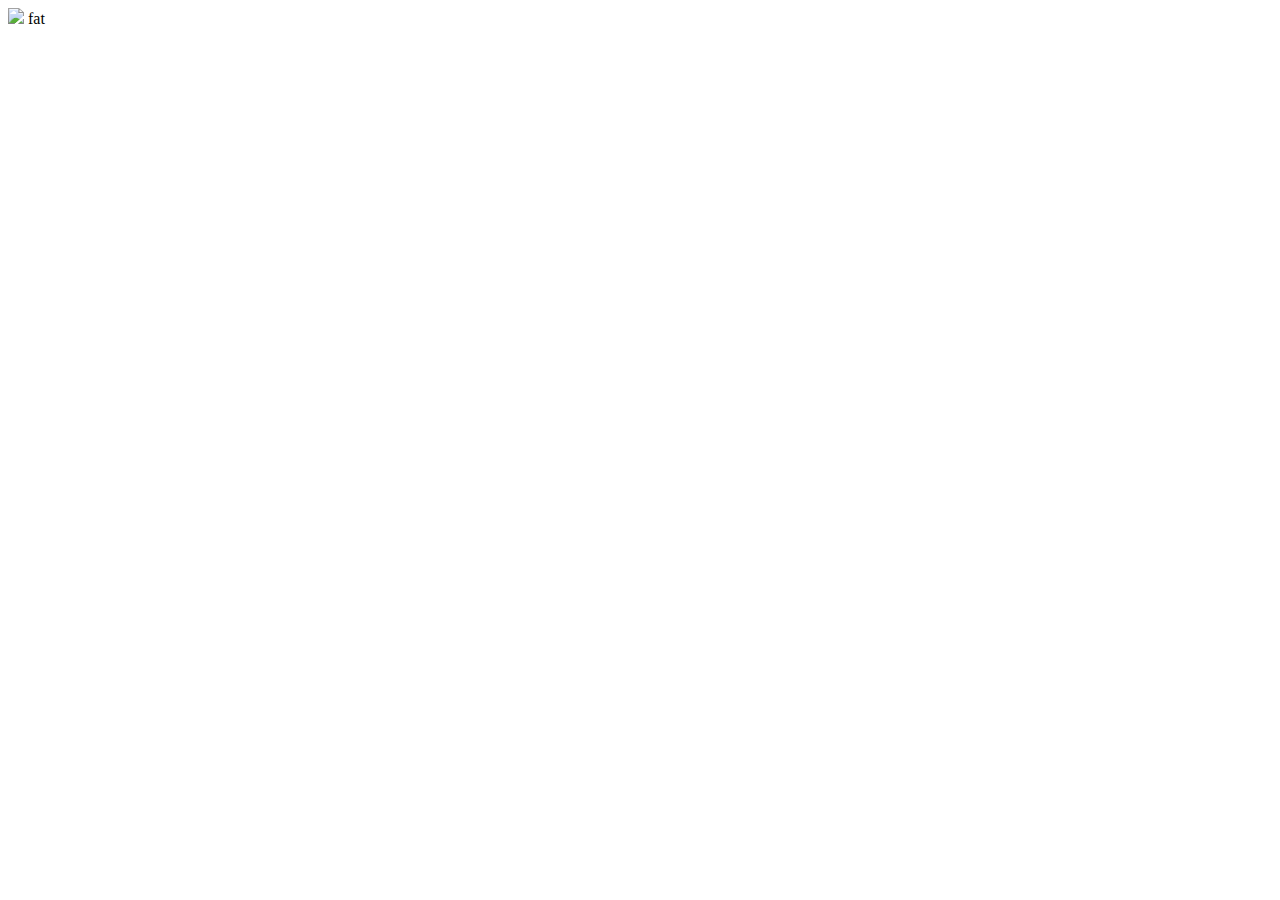
==== sculp.html @ 03511a9e "Update sculp.html" ====
<html>
<head>
<title>&nbsp;&nbsp;&nbsp;&nbsp; What is sculptris?</title>
<img src=https://scontent-dft4-1.xx.fbcdn.net/v/t1.0-9/16602922_1883068345316298_8581140172917134786_n.jpg?oh=7a28623aab20951475a2e42d353da3e5&oe=5947E20A>
</head> 
<body> 
fat
</body
</html>
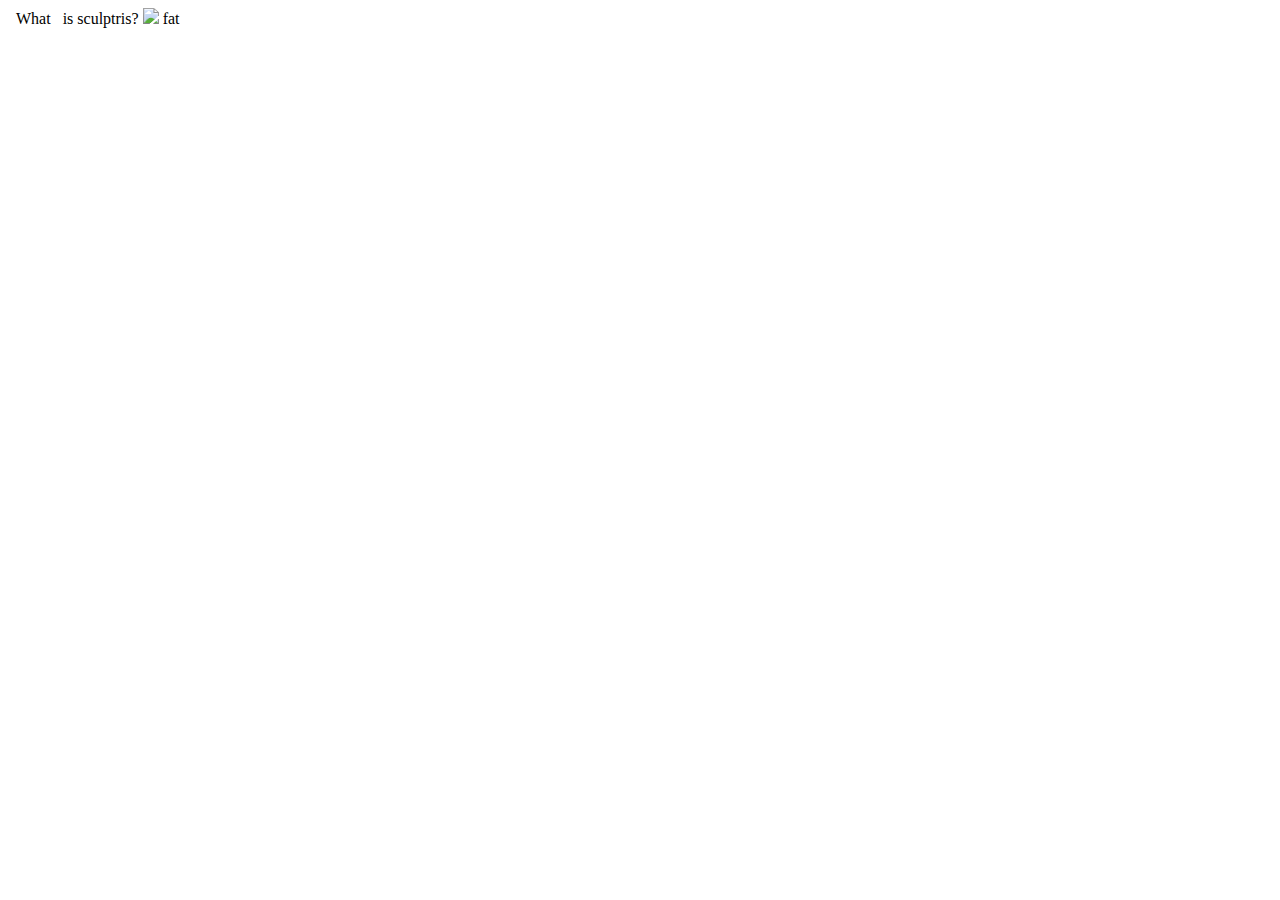
==== commit 2ec44b7b: "Update sculp.html" ====
--- a/sculp.html
+++ b/sculp.html
@@ -1,6 +1,5 @@
 <html>
-<head>
-<title>&nbsp;&nbsp;&nbsp;&nbsp; What is sculptris?</title>
+<head>&nbsp&nbspWhat&nbsp&nbsp is sculptris?</title>
 <img src=https://scontent-dft4-1.xx.fbcdn.net/v/t1.0-9/16602922_1883068345316298_8581140172917134786_n.jpg?oh=7a28623aab20951475a2e42d353da3e5&oe=5947E20A>
 </head> 
 <body> 
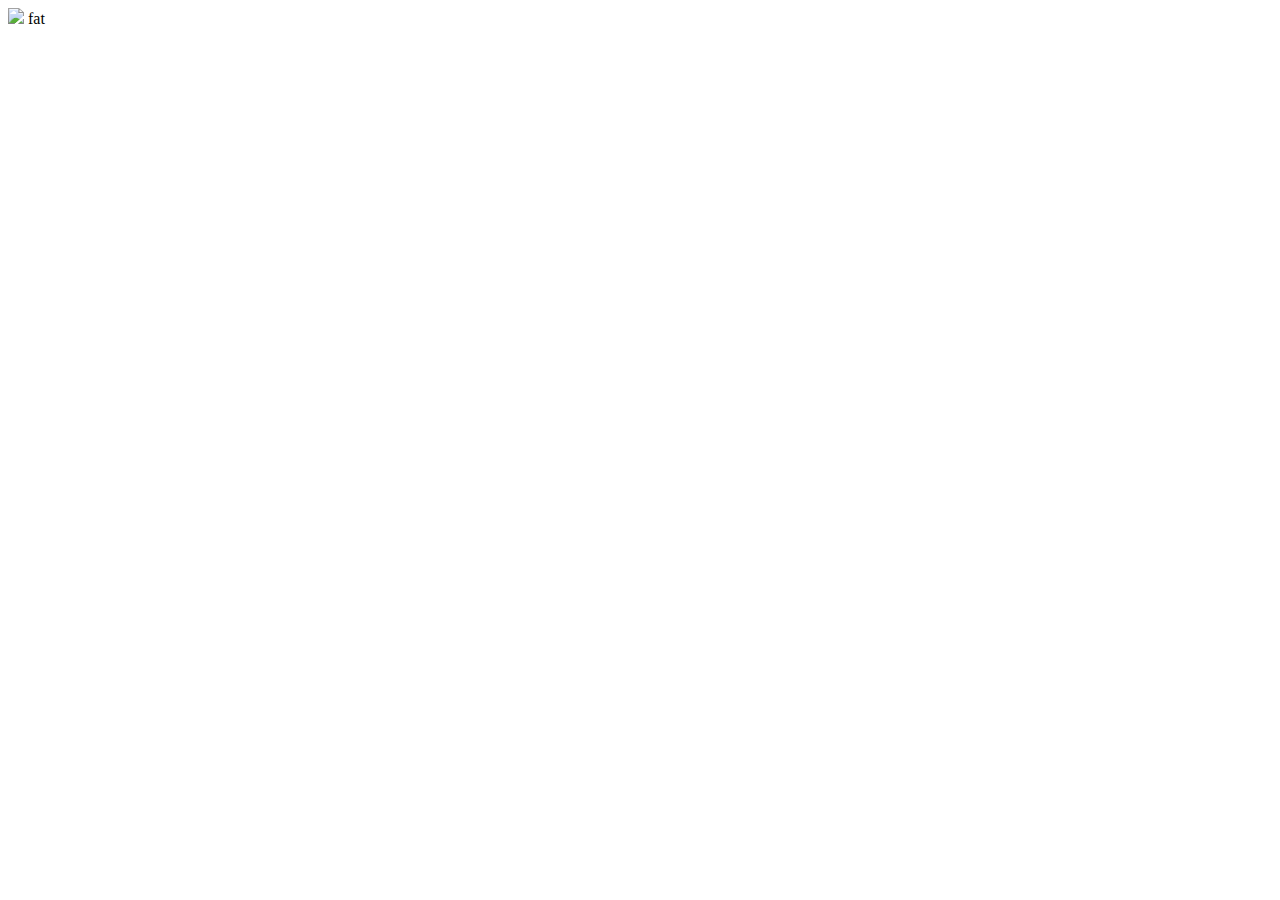
==== commit 7151125b: "Update sculp.html" ====
--- a/sculp.html
+++ b/sculp.html
@@ -1,8 +1,9 @@
 <html>
-<head>&nbsp&nbspWhat&nbsp&nbsp is sculptris?</title>
-<img src=https://scontent-dft4-1.xx.fbcdn.net/v/t1.0-9/16602922_1883068345316298_8581140172917134786_n.jpg?oh=7a28623aab20951475a2e42d353da3e5&oe=5947E20A>
+<head>
+<title>is sculptris?</title>
 </head> 
-<body> 
+<body>
+ <img src=https://scontent-dft4-1.xx.fbcdn.net/v/t1.0-9/16602922_1883068345316298_8581140172917134786_n.jpg?oh=7a28623aab20951475a2e42d353da3e5&oe=5947E20A>
 fat
 </body
 </html>
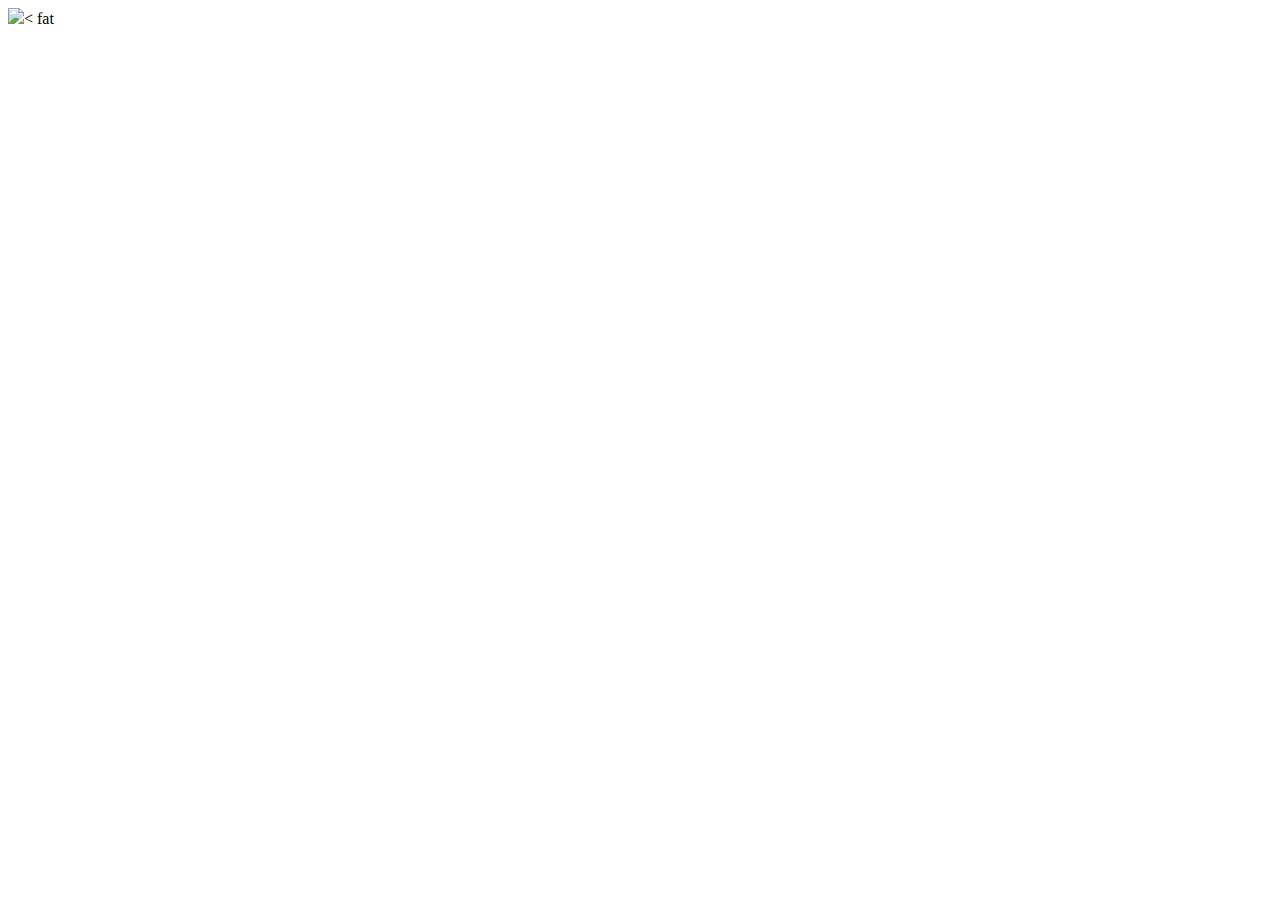
==== commit 54078c08: "Update sculp.html" ====
--- a/sculp.html
+++ b/sculp.html
@@ -3,7 +3,7 @@
 <title>is sculptris?</title>
 </head> 
 <body>
- <img src=https://scontent-dft4-1.xx.fbcdn.net/v/t1.0-9/16602922_1883068345316298_8581140172917134786_n.jpg?oh=7a28623aab20951475a2e42d353da3e5&oe=5947E20A>
+<img src=https://scontent-dft4-1.xx.fbcdn.net/v/t1.0-9/16602922_1883068345316298_8581140172917134786_n.jpg?oh=7a28623aab20951475a2e42d353da3e5&oe=5947E20A><
 fat
 </body
 </html>
